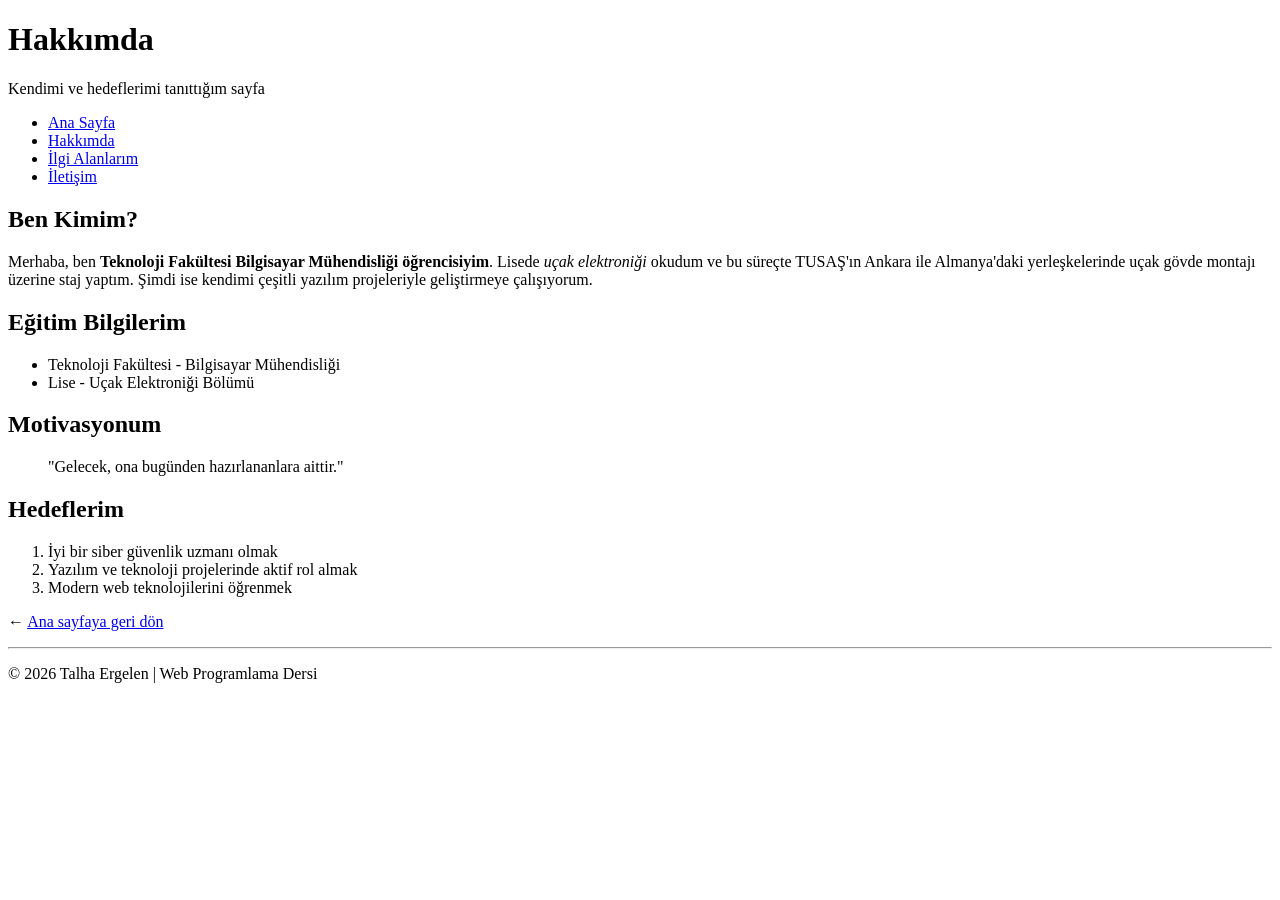
==== about.html @ 37f0c6cb "dd" ====
<!DOCTYPE html>
<html lang="tr">
<head>
    <meta charset="UTF-8">
    <title>Hakkımda</title>
</head>
<body>
    <header>
        <h1>Hakkımda</h1>
        <p>Kendimi ve hedeflerimi tanıttığım sayfa</p>
    </header>

    <nav>
        <ul>
            <li><a href="index.html">Ana Sayfa</a></li>
            <li><a href="about.html">Hakkımda</a></li>
            <li><a href="interests.html">İlgi Alanlarım</a></li>
            <li><a href="contact.html">İletişim</a></li>
        </ul>
    </nav>

    <main>
        <h2>Ben Kimim?</h2>
        <p>Merhaba, ben <strong>Teknoloji Fakültesi Bilgisayar Mühendisliği öğrencisiyim</strong>. Lisede <em>uçak elektroniği</em> okudum ve bu süreçte TUSAŞ'ın Ankara ile Almanya'daki yerleşkelerinde uçak gövde montajı üzerine staj yaptım. Şimdi ise kendimi çeşitli yazılım projeleriyle geliştirmeye çalışıyorum.</p>

        <h2>Eğitim Bilgilerim</h2>
        <ul>
            <li>Teknoloji Fakültesi - Bilgisayar Mühendisliği</li>
            <li>Lise - Uçak Elektroniği Bölümü</li>
        </ul>

        <h2>Motivasyonum</h2>
        <blockquote>
            "Gelecek, ona bugünden hazırlananlara aittir."
        </blockquote>

        <h2>Hedeflerim</h2>
        <ol>
            <li>İyi bir siber güvenlik uzmanı olmak</li>
            <li>Yazılım ve teknoloji projelerinde aktif rol almak</li>
            <li>Modern web teknolojilerini öğrenmek</li>
        </ol>

        <p>&larr; <a href="index.html">Ana sayfaya geri dön</a></p>
    </main>

    <footer>
        <hr>
        <p>&copy; 2026 Talha Ergelen | Web Programlama Dersi</p>
    </footer>
</body>
</html>
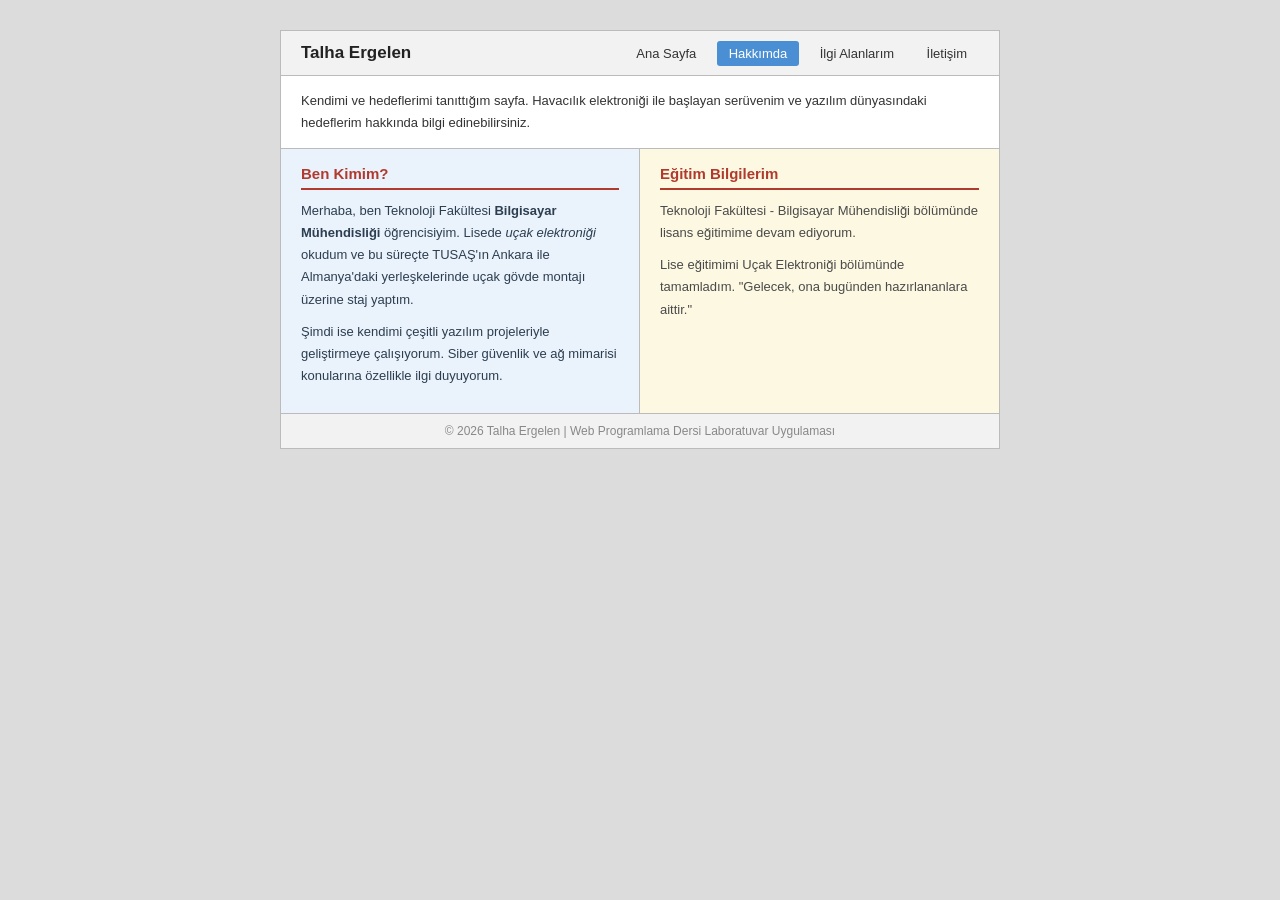
==== commit ebc3a0b6: "CSS odevi eklendi" ====
--- a/about.html
+++ b/about.html
@@ -2,51 +2,48 @@
 <html lang="tr">
 <head>
     <meta charset="UTF-8">
-    <title>Hakkımda</title>
+    <title>Hakkımda - Talha Ergelen</title>
+    <link rel="stylesheet" href="styles/styles.css">
 </head>
 <body>
-    <header>
-        <h1>Hakkımda</h1>
-        <p>Kendimi ve hedeflerimi tanıttığım sayfa</p>
-    </header>
 
-    <nav>
-        <ul>
-            <li><a href="index.html">Ana Sayfa</a></li>
-            <li><a href="about.html">Hakkımda</a></li>
-            <li><a href="interests.html">İlgi Alanlarım</a></li>
-            <li><a href="contact.html">İletişim</a></li>
-        </ul>
-    </nav>
+    <div class="wrapper">
 
-    <main>
-        <h2>Ben Kimim?</h2>
-        <p>Merhaba, ben <strong>Teknoloji Fakültesi Bilgisayar Mühendisliği öğrencisiyim</strong>. Lisede <em>uçak elektroniği</em> okudum ve bu süreçte TUSAŞ'ın Ankara ile Almanya'daki yerleşkelerinde uçak gövde montajı üzerine staj yaptım. Şimdi ise kendimi çeşitli yazılım projeleriyle geliştirmeye çalışıyorum.</p>
+        <header>
+            <h1>Talha Ergelen</h1>
+            <nav>
+                <ul>
+                    <li><a href="index.html">Ana Sayfa</a></li>
+                    <li><a href="about.html" class="active">Hakkımda</a></li>
+                    <li><a href="interests.html">İlgi Alanlarım</a></li>
+                    <li><a href="contact.html">İletişim</a></li>
+                </ul>
+            </nav>
+        </header>
 
-        <h2>Eğitim Bilgilerim</h2>
-        <ul>
-            <li>Teknoloji Fakültesi - Bilgisayar Mühendisliği</li>
-            <li>Lise - Uçak Elektroniği Bölümü</li>
-        </ul>
+        <div class="banner">
+            <p>Kendimi ve hedeflerimi tanıttığım sayfa. Havacılık elektroniği ile başlayan serüvenim ve yazılım dünyasındaki hedeflerim hakkında bilgi edinebilirsiniz.</p>
+        </div>
 
-        <h2>Motivasyonum</h2>
-        <blockquote>
-            "Gelecek, ona bugünden hazırlananlara aittir."
-        </blockquote>
+        <div class="content">
+            <main>
+                <h2>Ben Kimim?</h2>
+                <p>Merhaba, ben Teknoloji Fakültesi <strong>Bilgisayar Mühendisliği</strong> öğrencisiyim. Lisede <em>uçak elektroniği</em> okudum ve bu süreçte TUSAŞ'ın Ankara ile Almanya'daki yerleşkelerinde uçak gövde montajı üzerine staj yaptım.</p>
+                <p>Şimdi ise kendimi çeşitli yazılım projeleriyle geliştirmeye çalışıyorum. Siber güvenlik ve ağ mimarisi konularına özellikle ilgi duyuyorum.</p>
+            </main>
 
-        <h2>Hedeflerim</h2>
-        <ol>
-            <li>İyi bir siber güvenlik uzmanı olmak</li>
-            <li>Yazılım ve teknoloji projelerinde aktif rol almak</li>
-            <li>Modern web teknolojilerini öğrenmek</li>
-        </ol>
+            <aside>
+                <h2>Eğitim Bilgilerim</h2>
+                <p>Teknoloji Fakültesi - Bilgisayar Mühendisliği bölümünde lisans eğitimime devam ediyorum.</p>
+                <p>Lise eğitimimi Uçak Elektroniği bölümünde tamamladım. "Gelecek, ona bugünden hazırlananlara aittir."</p>
+            </aside>
+        </div>
 
-        <p>&larr; <a href="index.html">Ana sayfaya geri dön</a></p>
-    </main>
+        <footer>
+            <p>&copy; 2026 Talha Ergelen | Web Programlama Dersi Laboratuvar Uygulaması</p>
+        </footer>
 
-    <footer>
-        <hr>
-        <p>&copy; 2026 Talha Ergelen | Web Programlama Dersi</p>
-    </footer>
+    </div>
+
 </body>
-</html>+</html>
--- a/styles/styles.css
+++ b/styles/styles.css
@@ -0,0 +1,157 @@
+/* ========================
+   GENEL SIFIRLAMA
+   ======================== */
+* {
+    margin: 0;
+    padding: 0;
+    box-sizing: border-box;
+}
+
+body {
+    font-family: Arial, sans-serif;
+    background-color: #dcdcdc;
+    display: flex;
+    justify-content: center;
+    padding: 30px;
+}
+
+/* Tüm sayfayı sarmalayan kutu */
+.wrapper {
+    width: 720px;
+}
+
+/* ========================
+   HEADER + NAV MENÜ
+   ======================== */
+header {
+    background-color: #f2f2f2;
+    border: 1px solid #bbb;
+    padding: 12px 20px;
+    display: flex;
+    justify-content: space-between;
+    align-items: center;
+}
+
+/* hiyerarşik seçici: header h1 */
+header h1 {
+    font-size: 17px;
+    color: #222;
+}
+
+/* hiyerarşik seçici: nav ul */
+nav ul {
+    list-style: none;
+}
+
+/* hiyerarşik seçici: nav ul li */
+nav ul li {
+    display: inline-block;
+    margin-left: 4px;
+}
+
+/* hiyerarşik seçici: nav ul li a */
+nav ul li a {
+    text-decoration: none;
+    color: #333;
+    padding: 5px 12px;
+    font-size: 13px;
+    border-radius: 3px;
+}
+
+/* linklere hover efekti */
+nav ul li a:hover {
+    background-color: #ccc;
+    color: #000;
+}
+
+/* aktif sayfa butonu */
+nav ul li a.active {
+    background-color: #4a8fd4;
+    color: #fff;
+}
+
+/* ========================
+   BANNER (açıklama alanı)
+   ======================== */
+.banner {
+    background-color: #fff;
+    border: 1px solid #bbb;
+    border-top: none;
+    padding: 14px 20px;
+}
+
+/* hiyerarşik seçici: .banner p */
+.banner p {
+    font-size: 13px;
+    color: #333;
+    line-height: 1.7;
+}
+
+/* ========================
+   İÇERİK ALANI (iki sütun)
+   ======================== */
+.content {
+    display: flex;
+    border: 1px solid #bbb;
+    border-top: none;
+}
+
+main {
+    width: 50%;
+    padding: 16px 20px;
+    border-right: 1px solid #bbb;
+    background-color: #eaf2fb;
+}
+
+aside {
+    width: 50%;
+    padding: 16px 20px;
+    background-color: #fdf8e1;
+}
+
+/* ========================
+   GRUP SEÇİCİ: her iki kutunun h2 başlıkları
+   ======================== */
+main h2, aside h2 {
+    font-size: 15px;
+    color: #b03a2e;
+    border-bottom: 2px solid #b03a2e;
+    padding-bottom: 6px;
+    margin-bottom: 10px;
+}
+
+/* ========================
+   GRUP SEÇİCİ: her iki kutunun paragrafları
+   ======================== */
+main p, aside p {
+    font-size: 13px;
+    line-height: 1.7;
+    text-align: left;
+    margin-bottom: 10px;
+}
+
+/* hiyerarşik seçici: sol kutudaki paragraflar */
+.content main p {
+    color: #2c3e50;
+}
+
+/* hiyerarşik seçici: sağ kutudaki paragraflar */
+.content aside p {
+    color: #4a4a4a;
+}
+
+/* ========================
+   FOOTER
+   ======================== */
+footer {
+    background-color: #f2f2f2;
+    border: 1px solid #bbb;
+    border-top: none;
+    padding: 10px 20px;
+    text-align: center;
+}
+
+footer p {
+    font-size: 12px;
+    color: #888;
+}
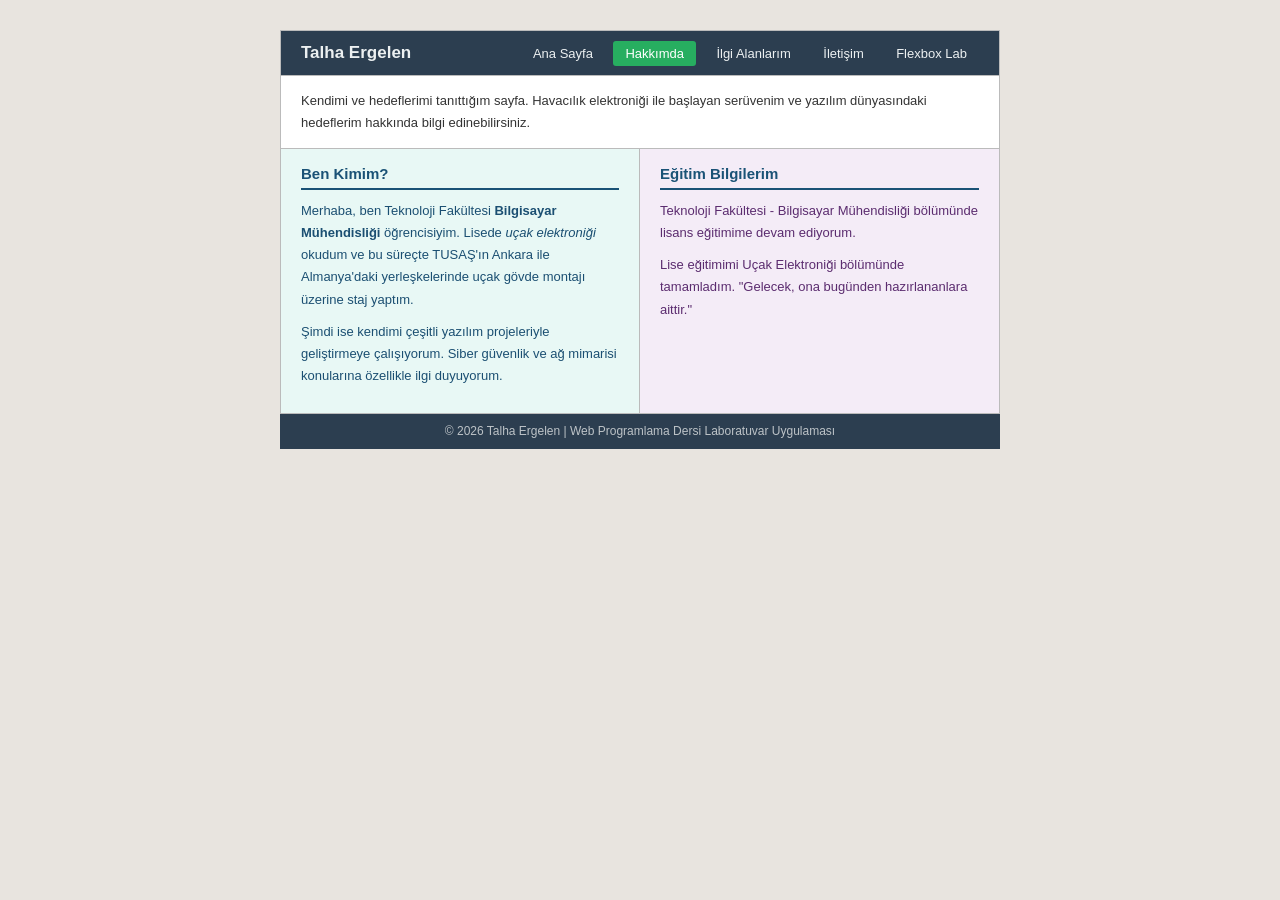
==== commit 3bc89afd: "Flexbox ÖDEVİ" ====
--- a/about.html
+++ b/about.html
@@ -1,10 +1,12 @@
 <!DOCTYPE html>
 <html lang="tr">
+
 <head>
     <meta charset="UTF-8">
     <title>Hakkımda - Talha Ergelen</title>
     <link rel="stylesheet" href="styles/styles.css">
 </head>
+
 <body>
 
     <div class="wrapper">
@@ -17,25 +19,31 @@
                     <li><a href="about.html" class="active">Hakkımda</a></li>
                     <li><a href="interests.html">İlgi Alanlarım</a></li>
                     <li><a href="contact.html">İletişim</a></li>
+                    <li><a href="flexbox.html">Flexbox Lab</a></li>
                 </ul>
             </nav>
         </header>
 
         <div class="banner">
-            <p>Kendimi ve hedeflerimi tanıttığım sayfa. Havacılık elektroniği ile başlayan serüvenim ve yazılım dünyasındaki hedeflerim hakkında bilgi edinebilirsiniz.</p>
+            <p>Kendimi ve hedeflerimi tanıttığım sayfa. Havacılık elektroniği ile başlayan serüvenim ve yazılım
+                dünyasındaki hedeflerim hakkında bilgi edinebilirsiniz.</p>
         </div>
 
         <div class="content">
             <main>
                 <h2>Ben Kimim?</h2>
-                <p>Merhaba, ben Teknoloji Fakültesi <strong>Bilgisayar Mühendisliği</strong> öğrencisiyim. Lisede <em>uçak elektroniği</em> okudum ve bu süreçte TUSAŞ'ın Ankara ile Almanya'daki yerleşkelerinde uçak gövde montajı üzerine staj yaptım.</p>
-                <p>Şimdi ise kendimi çeşitli yazılım projeleriyle geliştirmeye çalışıyorum. Siber güvenlik ve ağ mimarisi konularına özellikle ilgi duyuyorum.</p>
+                <p>Merhaba, ben Teknoloji Fakültesi <strong>Bilgisayar Mühendisliği</strong> öğrencisiyim. Lisede
+                    <em>uçak elektroniği</em> okudum ve bu süreçte TUSAŞ'ın Ankara ile Almanya'daki yerleşkelerinde uçak
+                    gövde montajı üzerine staj yaptım.</p>
+                <p>Şimdi ise kendimi çeşitli yazılım projeleriyle geliştirmeye çalışıyorum. Siber güvenlik ve ağ
+                    mimarisi konularına özellikle ilgi duyuyorum.</p>
             </main>
 
             <aside>
                 <h2>Eğitim Bilgilerim</h2>
                 <p>Teknoloji Fakültesi - Bilgisayar Mühendisliği bölümünde lisans eğitimime devam ediyorum.</p>
-                <p>Lise eğitimimi Uçak Elektroniği bölümünde tamamladım. "Gelecek, ona bugünden hazırlananlara aittir."</p>
+                <p>Lise eğitimimi Uçak Elektroniği bölümünde tamamladım. "Gelecek, ona bugünden hazırlananlara aittir."
+                </p>
             </aside>
         </div>
 
@@ -46,4 +54,5 @@
     </div>
 
 </body>
-</html>
+
+</html>
--- a/styles/styles.css
+++ b/styles/styles.css
@@ -9,7 +9,7 @@
 
 body {
     font-family: Arial, sans-serif;
-    background-color: #dcdcdc;
+    background-color: #e8e4df;
     display: flex;
     justify-content: center;
     padding: 30px;
@@ -24,7 +24,7 @@
    HEADER + NAV MENÜ
    ======================== */
 header {
-    background-color: #f2f2f2;
+    background-color: #2c3e50;
     border: 1px solid #bbb;
     padding: 12px 20px;
     display: flex;
@@ -35,7 +35,7 @@
 /* hiyerarşik seçici: header h1 */
 header h1 {
     font-size: 17px;
-    color: #222;
+    color: #ecf0f1;
 }
 
 /* hiyerarşik seçici: nav ul */
@@ -52,7 +52,7 @@
 /* hiyerarşik seçici: nav ul li a */
 nav ul li a {
     text-decoration: none;
-    color: #333;
+    color: #ecf0f1;
     padding: 5px 12px;
     font-size: 13px;
     border-radius: 3px;
@@ -60,13 +60,13 @@
 
 /* linklere hover efekti */
 nav ul li a:hover {
-    background-color: #ccc;
-    color: #000;
+    background-color: #1abc9c;
+    color: #fff;
 }
 
 /* aktif sayfa butonu */
 nav ul li a.active {
-    background-color: #4a8fd4;
+    background-color: #27ae60;
     color: #fff;
 }
 
@@ -100,22 +100,23 @@
     width: 50%;
     padding: 16px 20px;
     border-right: 1px solid #bbb;
-    background-color: #eaf2fb;
+    background-color: #e8f8f5;
 }
 
 aside {
     width: 50%;
     padding: 16px 20px;
-    background-color: #fdf8e1;
+    background-color: #f4ecf7;
 }
 
 /* ========================
    GRUP SEÇİCİ: her iki kutunun h2 başlıkları
    ======================== */
-main h2, aside h2 {
+main h2,
+aside h2 {
     font-size: 15px;
-    color: #b03a2e;
-    border-bottom: 2px solid #b03a2e;
+    color: #1a5276;
+    border-bottom: 2px solid #1a5276;
     padding-bottom: 6px;
     margin-bottom: 10px;
 }
@@ -123,7 +124,8 @@
 /* ========================
    GRUP SEÇİCİ: her iki kutunun paragrafları
    ======================== */
-main p, aside p {
+main p,
+aside p {
     font-size: 13px;
     line-height: 1.7;
     text-align: left;
@@ -132,20 +134,20 @@
 
 /* hiyerarşik seçici: sol kutudaki paragraflar */
 .content main p {
-    color: #2c3e50;
+    color: #1b4f72;
 }
 
 /* hiyerarşik seçici: sağ kutudaki paragraflar */
 .content aside p {
-    color: #4a4a4a;
+    color: #5b2c6f;
 }
 
 /* ========================
    FOOTER
    ======================== */
 footer {
-    background-color: #f2f2f2;
-    border: 1px solid #bbb;
+    background-color: #2c3e50;
+    border: 1px solid #2c3e50;
     border-top: none;
     padding: 10px 20px;
     text-align: center;
@@ -153,5 +155,118 @@
 
 footer p {
     font-size: 12px;
-    color: #888;
-}
+    color: #bdc3c7;
+}
+
+/* ========================
+   İLETİŞİM FORMU
+   ======================== */
+
+/* .contact-container: genişlik + ortalama + kenarlık + köşe yuvarlaması */
+.contact-container {
+    width: 600px;
+    margin: 20px auto;
+    padding: 30px;
+    background-color: #34495e;
+    border: 1px solid #2c3e50;
+    border-radius: 8px;
+}
+
+.contact-container h2 {
+    text-align: center;
+    font-size: 20px;
+    color: #ecf0f1;
+    margin-bottom: 20px;
+}
+
+/* form içindeki label'lar */
+.contact-container label {
+    display: block;
+    font-size: 14px;
+    font-weight: bold;
+    color: #ecf0f1;
+    margin-bottom: 5px;
+    margin-top: 15px;
+}
+
+/* ÇOKLU SEÇİCİ: tüm form elemanlarını tek seferde stillendir */
+.contact-container input[type="text"],
+.contact-container input[type="email"],
+.contact-container input[type="password"],
+.contact-container select,
+.contact-container textarea {
+    width: 100%;
+    padding: 10px;
+    margin-bottom: 10px;
+    border: 1px solid #5d6d7e;
+    border-radius: 4px;
+    font-size: 14px;
+    font-family: Arial, sans-serif;
+    background-color: #2c3e50;
+    color: #ecf0f1;
+}
+
+/* radio ve checkbox grupları */
+.radio-group,
+.checkbox-group {
+    background-color: #2c3e50;
+    border: 1px solid #5d6d7e;
+    border-radius: 4px;
+    padding: 10px 15px;
+    margin-bottom: 10px;
+}
+
+.radio-group label,
+.checkbox-group label {
+    font-weight: normal;
+    margin-top: 0;
+    margin-bottom: 0;
+    display: inline;
+    color: #d5dbdb;
+}
+
+/* dosya yükleme */
+.contact-container input[type="file"] {
+    margin-bottom: 10px;
+    font-size: 13px;
+    color: #bdc3c7;
+}
+
+/* buton grubu */
+.button-group {
+    display: flex;
+    gap: 10px;
+    margin-top: 20px;
+}
+
+/* Gönder butonu */
+.btn-gonder {
+    flex: 1;
+    padding: 12px;
+    background-color: #27ae60;
+    color: #fff;
+    border: none;
+    border-radius: 5px;
+    font-size: 16px;
+    cursor: pointer;
+}
+
+.btn-gonder:hover {
+    background-color: #1e8449;
+}
+
+/* Temizle butonu */
+.btn-temizle {
+    flex: 1;
+    padding: 12px;
+    background-color: #e67e22;
+    color: #fff;
+    border: none;
+    border-radius: 5px;
+    font-size: 16px;
+    cursor: pointer;
+}
+
+.btn-temizle:hover {
+    background-color: #d35400;
+}
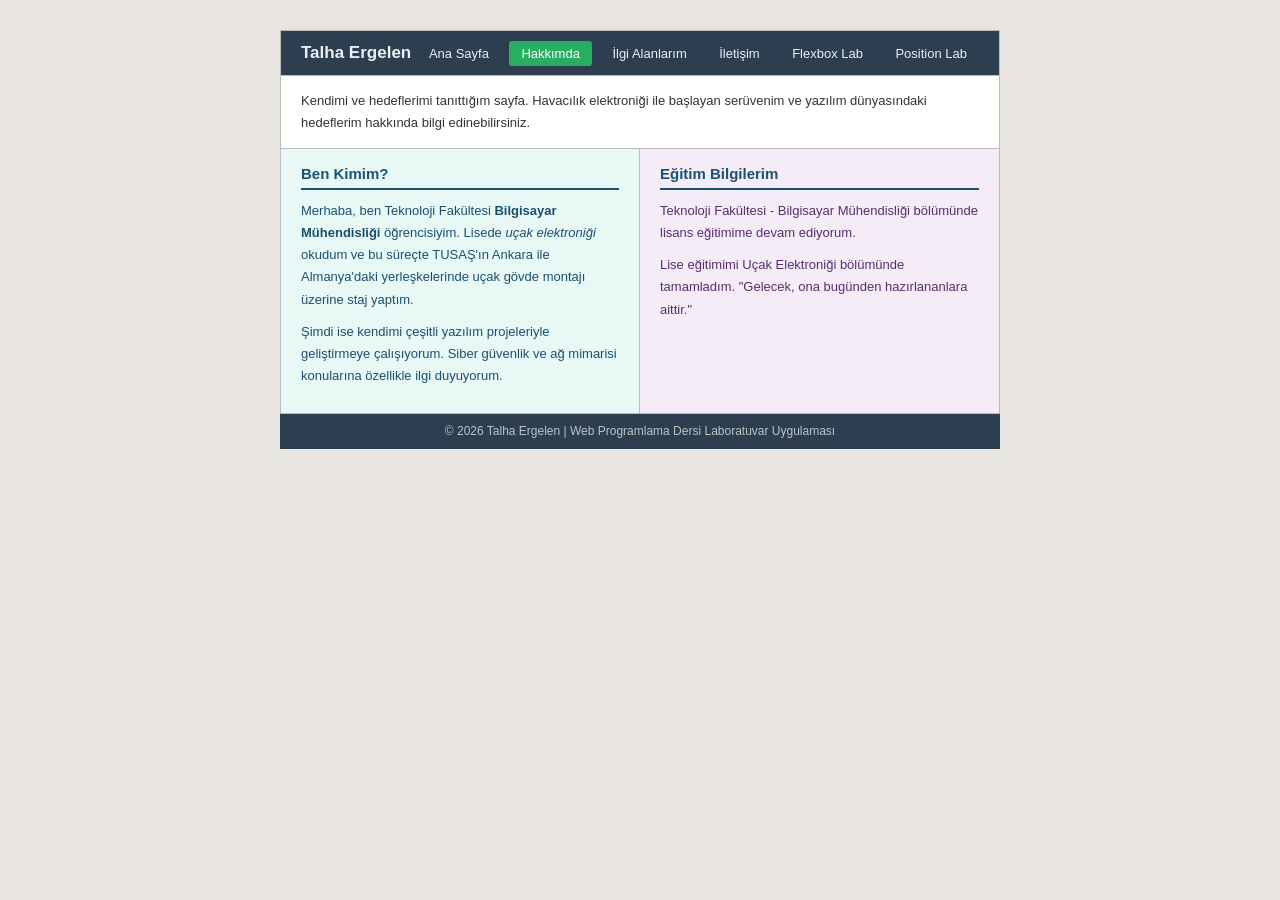
==== commit de17d5bc: "position" ====
--- a/about.html
+++ b/about.html
@@ -20,6 +20,7 @@
                     <li><a href="interests.html">İlgi Alanlarım</a></li>
                     <li><a href="contact.html">İletişim</a></li>
                     <li><a href="flexbox.html">Flexbox Lab</a></li>
+                    <li><a href="lab-position.html">Position Lab</a></li>
                 </ul>
             </nav>
         </header>
@@ -34,7 +35,8 @@
                 <h2>Ben Kimim?</h2>
                 <p>Merhaba, ben Teknoloji Fakültesi <strong>Bilgisayar Mühendisliği</strong> öğrencisiyim. Lisede
                     <em>uçak elektroniği</em> okudum ve bu süreçte TUSAŞ'ın Ankara ile Almanya'daki yerleşkelerinde uçak
-                    gövde montajı üzerine staj yaptım.</p>
+                    gövde montajı üzerine staj yaptım.
+                </p>
                 <p>Şimdi ise kendimi çeşitli yazılım projeleriyle geliştirmeye çalışıyorum. Siber güvenlik ve ağ
                     mimarisi konularına özellikle ilgi duyuyorum.</p>
             </main>
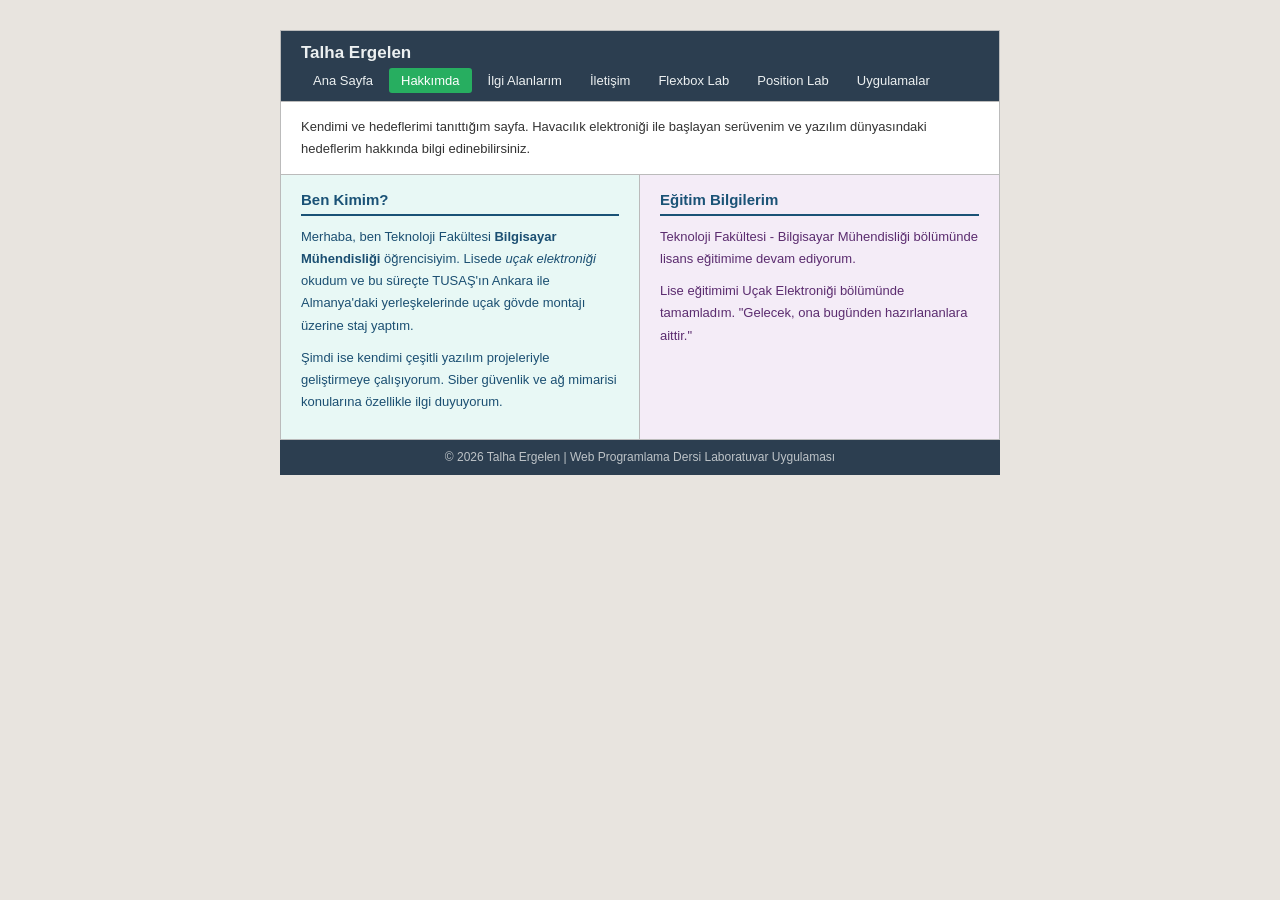
==== commit d526d19d: "lab6 not hesaplama ve birim dönüsümü eklendi" ====
--- a/about.html
+++ b/about.html
@@ -21,6 +21,7 @@
                     <li><a href="contact.html">İletişim</a></li>
                     <li><a href="flexbox.html">Flexbox Lab</a></li>
                     <li><a href="lab-position.html">Position Lab</a></li>
+                    <li><a href="uygulamalar.html">Uygulamalar</a></li>
                 </ul>
             </nav>
         </header>
--- a/styles/styles.css
+++ b/styles/styles.css
@@ -28,6 +28,7 @@
     border: 1px solid #bbb;
     padding: 12px 20px;
     display: flex;
+    flex-wrap: wrap;
     justify-content: space-between;
     align-items: center;
 }
@@ -38,15 +39,23 @@
     color: #ecf0f1;
 }
 
+/* nav tam genişliğe yayılsın, alt satıra geçsin */
+header nav {
+    width: 100%;
+    margin-top: 8px;
+}
+
 /* hiyerarşik seçici: nav ul */
 nav ul {
     list-style: none;
+    display: flex;
+    flex-wrap: wrap;
+    gap: 4px;
 }
 
 /* hiyerarşik seçici: nav ul li */
 nav ul li {
     display: inline-block;
-    margin-left: 4px;
 }
 
 /* hiyerarşik seçici: nav ul li a */
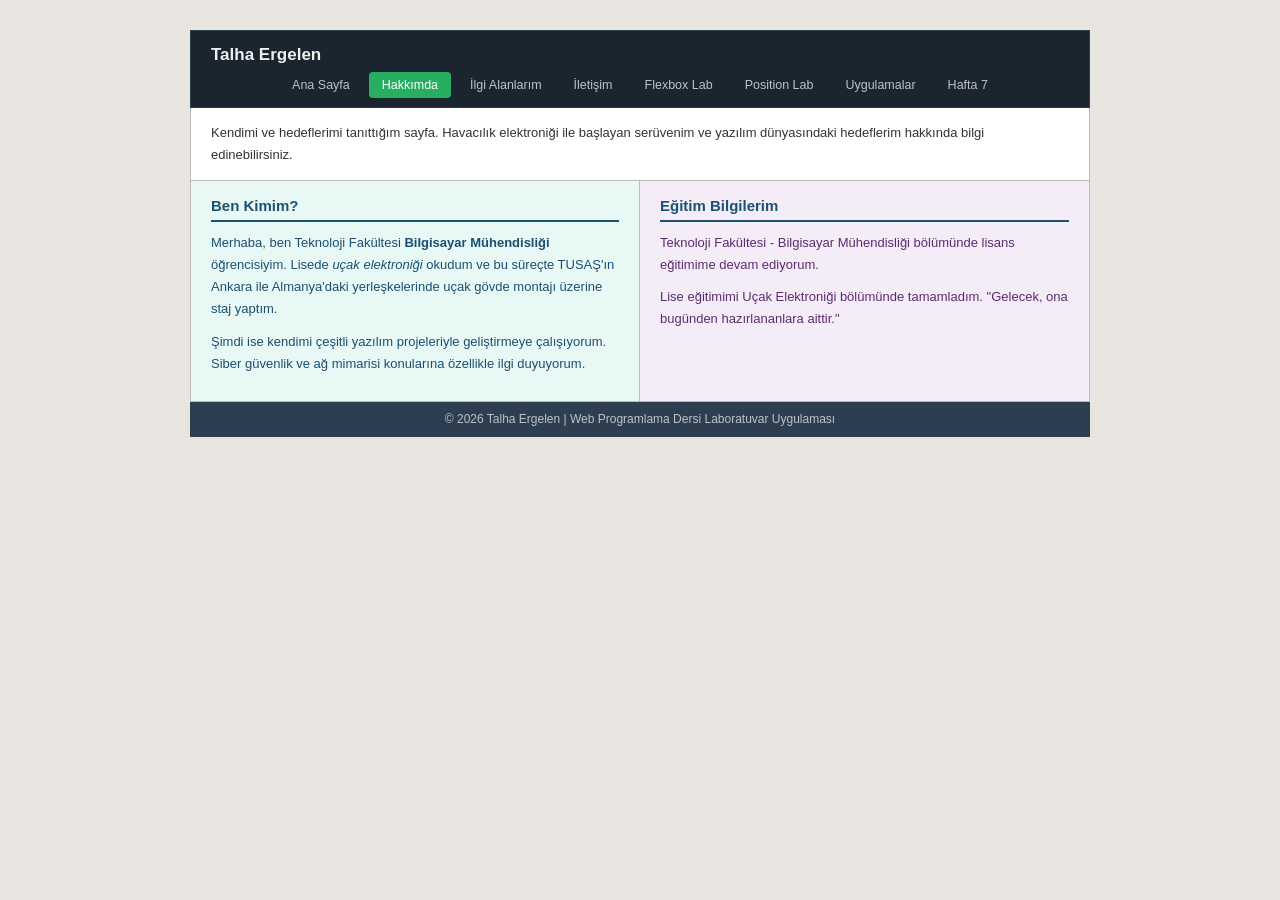
==== commit e058db49: "düzenleme" ====
--- a/about.html
+++ b/about.html
@@ -22,6 +22,7 @@
                     <li><a href="flexbox.html">Flexbox Lab</a></li>
                     <li><a href="lab-position.html">Position Lab</a></li>
                     <li><a href="uygulamalar.html">Uygulamalar</a></li>
+                    <li><a href="hafta7.html">Hafta 7</a></li>
                 </ul>
             </nav>
         </header>
--- a/styles/styles.css
+++ b/styles/styles.css
@@ -17,16 +17,16 @@
 
 /* Tüm sayfayı sarmalayan kutu */
 .wrapper {
-    width: 720px;
+    width: 900px;
 }
 
 /* ========================
    HEADER + NAV MENÜ
    ======================== */
 header {
-    background-color: #2c3e50;
-    border: 1px solid #bbb;
-    padding: 12px 20px;
+    background-color: #1a252f;
+    border: 1px solid #2c3e50;
+    padding: 14px 20px;
     display: flex;
     flex-wrap: wrap;
     justify-content: space-between;
@@ -42,7 +42,7 @@
 /* nav tam genişliğe yayılsın, alt satıra geçsin */
 header nav {
     width: 100%;
-    margin-top: 8px;
+    margin-top: 10px;
 }
 
 /* hiyerarşik seçici: nav ul */
@@ -50,7 +50,8 @@
     list-style: none;
     display: flex;
     flex-wrap: wrap;
-    gap: 4px;
+    gap: 6px;
+    justify-content: center;
 }
 
 /* hiyerarşik seçici: nav ul li */
@@ -61,10 +62,11 @@
 /* hiyerarşik seçici: nav ul li a */
 nav ul li a {
     text-decoration: none;
-    color: #ecf0f1;
-    padding: 5px 12px;
-    font-size: 13px;
-    border-radius: 3px;
+    color: #bdc3c7;
+    padding: 6px 13px;
+    font-size: 12.5px;
+    border-radius: 4px;
+    transition: background-color 0.2s, color 0.2s;
 }
 
 /* linklere hover efekti */
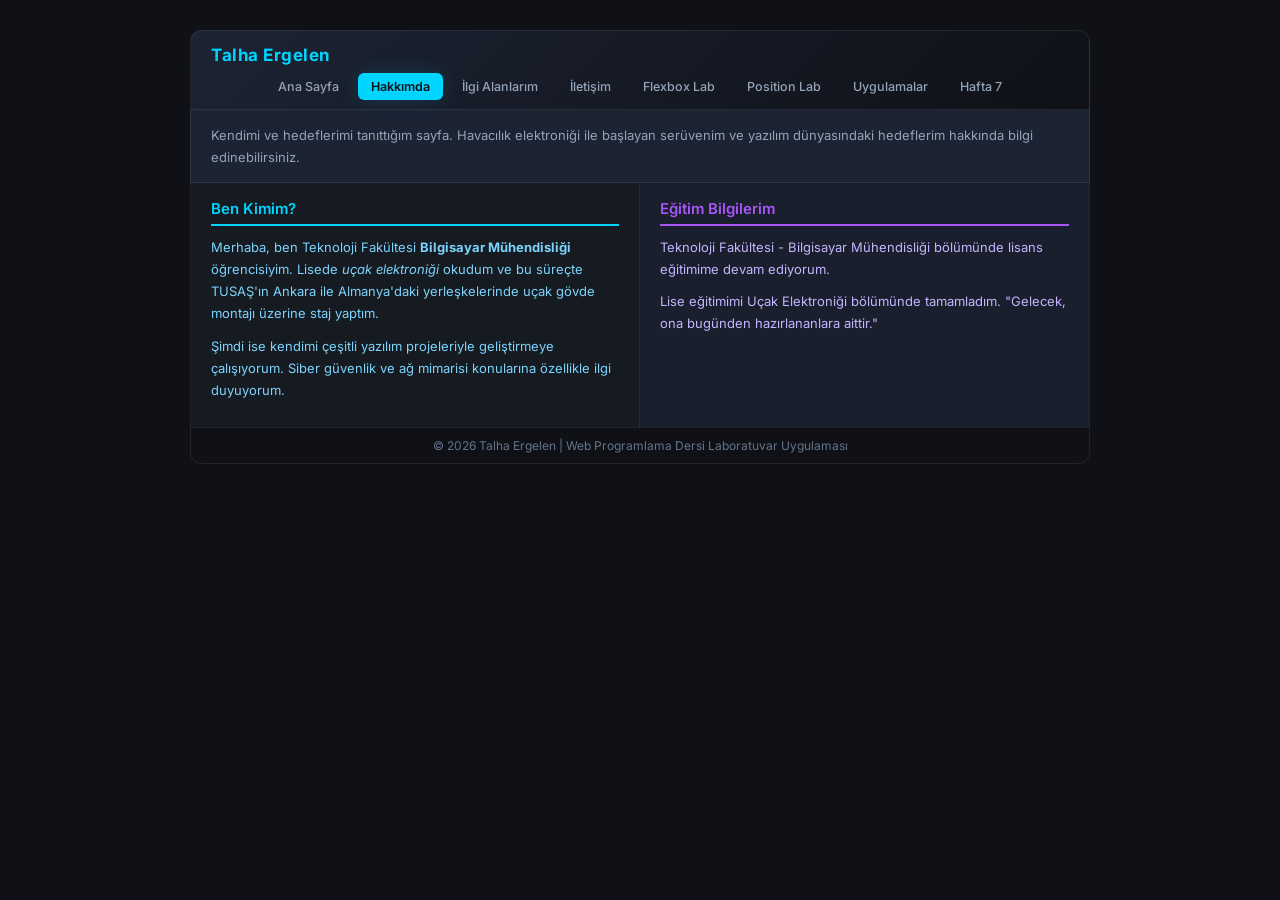
==== commit 3c6a7039: "son düzenlemeler" ====
--- a/about.html
+++ b/about.html
@@ -3,7 +3,11 @@
 
 <head>
     <meta charset="UTF-8">
+    <meta name="viewport" content="width=device-width, initial-scale=1.0">
     <title>Hakkımda - Talha Ergelen</title>
+    <link rel="preconnect" href="https://fonts.googleapis.com">
+    <link rel="preconnect" href="https://fonts.gstatic.com" crossorigin>
+    <link href="https://fonts.googleapis.com/css2?family=Inter:wght@300;400;500;600;700&display=swap" rel="stylesheet">
     <link rel="stylesheet" href="styles/styles.css">
 </head>
 
--- a/styles/styles.css
+++ b/styles/styles.css
@@ -1,3 +1,30 @@
+/* ========================
+   GOOGLE FONTS
+   ======================== */
+@import url('https://fonts.googleapis.com/css2?family=Inter:wght@300;400;500;600;700&display=swap');
+
+/* ========================
+   CSS DEĞİŞKENLERİ — Midnight Cyber Teması
+   ======================== */
+:root {
+    --bg-primary: #0f1117;
+    --bg-secondary: #161b22;
+    --bg-card: #1c2333;
+    --bg-card-alt: #1a1f2e;
+    --accent-cyan: #00d4ff;
+    --accent-purple: #a855f7;
+    --accent-green: #22c55e;
+    --accent-orange: #f59e0b;
+    --accent-red: #ef4444;
+    --text-primary: #e2e8f0;
+    --text-secondary: #94a3b8;
+    --text-muted: #64748b;
+    --border-color: rgba(255, 255, 255, 0.08);
+    --border-accent: rgba(0, 212, 255, 0.2);
+    --glow-cyan: 0 0 20px rgba(0, 212, 255, 0.15);
+    --glow-purple: 0 0 20px rgba(168, 85, 247, 0.15);
+}
+
 /* ========================
    GENEL SIFIRLAMA
    ======================== */
@@ -8,8 +35,8 @@
 }
 
 body {
-    font-family: Arial, sans-serif;
-    background-color: #e8e4df;
+    font-family: 'Inter', Arial, sans-serif;
+    background-color: var(--bg-primary);
     display: flex;
     justify-content: center;
     padding: 30px;
@@ -24,19 +51,22 @@
    HEADER + NAV MENÜ
    ======================== */
 header {
-    background-color: #1a252f;
-    border: 1px solid #2c3e50;
+    background: linear-gradient(135deg, var(--bg-card) 0%, var(--bg-primary) 100%);
+    border: 1px solid var(--border-color);
     padding: 14px 20px;
     display: flex;
     flex-wrap: wrap;
     justify-content: space-between;
     align-items: center;
+    border-radius: 12px 12px 0 0;
 }
 
 /* hiyerarşik seçici: header h1 */
 header h1 {
     font-size: 17px;
-    color: #ecf0f1;
+    color: var(--accent-cyan);
+    font-weight: 700;
+    letter-spacing: 0.5px;
 }
 
 /* nav tam genişliğe yayılsın, alt satıra geçsin */
@@ -62,31 +92,35 @@
 /* hiyerarşik seçici: nav ul li a */
 nav ul li a {
     text-decoration: none;
-    color: #bdc3c7;
+    color: var(--text-secondary);
     padding: 6px 13px;
     font-size: 12.5px;
-    border-radius: 4px;
-    transition: background-color 0.2s, color 0.2s;
+    border-radius: 6px;
+    transition: background-color 0.3s, color 0.3s, box-shadow 0.3s;
+    font-weight: 500;
 }
 
 /* linklere hover efekti */
 nav ul li a:hover {
-    background-color: #1abc9c;
-    color: #fff;
+    background-color: rgba(0, 212, 255, 0.15);
+    color: var(--accent-cyan);
+    box-shadow: var(--glow-cyan);
 }
 
 /* aktif sayfa butonu */
 nav ul li a.active {
-    background-color: #27ae60;
-    color: #fff;
+    background-color: var(--accent-cyan);
+    color: var(--bg-primary);
+    font-weight: 600;
+    box-shadow: var(--glow-cyan);
 }
 
 /* ========================
    BANNER (açıklama alanı)
    ======================== */
 .banner {
-    background-color: #fff;
-    border: 1px solid #bbb;
+    background-color: var(--bg-card);
+    border: 1px solid var(--border-color);
     border-top: none;
     padding: 14px 20px;
 }
@@ -94,7 +128,7 @@
 /* hiyerarşik seçici: .banner p */
 .banner p {
     font-size: 13px;
-    color: #333;
+    color: var(--text-secondary);
     line-height: 1.7;
 }
 
@@ -103,21 +137,21 @@
    ======================== */
 .content {
     display: flex;
-    border: 1px solid #bbb;
+    border: 1px solid var(--border-color);
     border-top: none;
 }
 
 main {
     width: 50%;
     padding: 16px 20px;
-    border-right: 1px solid #bbb;
-    background-color: #e8f8f5;
+    border-right: 1px solid var(--border-color);
+    background-color: var(--bg-secondary);
 }
 
 aside {
     width: 50%;
     padding: 16px 20px;
-    background-color: #f4ecf7;
+    background-color: var(--bg-card-alt);
 }
 
 /* ========================
@@ -126,10 +160,16 @@
 main h2,
 aside h2 {
     font-size: 15px;
-    color: #1a5276;
-    border-bottom: 2px solid #1a5276;
+    color: var(--accent-cyan);
+    border-bottom: 2px solid var(--accent-cyan);
     padding-bottom: 6px;
     margin-bottom: 10px;
+    font-weight: 600;
+}
+
+aside h2 {
+    color: var(--accent-purple);
+    border-bottom-color: var(--accent-purple);
 }
 
 /* ========================
@@ -145,28 +185,29 @@
 
 /* hiyerarşik seçici: sol kutudaki paragraflar */
 .content main p {
-    color: #1b4f72;
+    color: #7dd3fc;
 }
 
 /* hiyerarşik seçici: sağ kutudaki paragraflar */
 .content aside p {
-    color: #5b2c6f;
+    color: #c4b5fd;
 }
 
 /* ========================
    FOOTER
    ======================== */
 footer {
-    background-color: #2c3e50;
-    border: 1px solid #2c3e50;
+    background-color: var(--bg-primary);
+    border: 1px solid var(--border-color);
     border-top: none;
     padding: 10px 20px;
     text-align: center;
+    border-radius: 0 0 12px 12px;
 }
 
 footer p {
     font-size: 12px;
-    color: #bdc3c7;
+    color: var(--text-muted);
 }
 
 /* ========================
@@ -178,24 +219,26 @@
     width: 600px;
     margin: 20px auto;
     padding: 30px;
-    background-color: #34495e;
-    border: 1px solid #2c3e50;
-    border-radius: 8px;
+    background-color: var(--bg-card);
+    border: 1px solid var(--border-accent);
+    border-radius: 12px;
+    box-shadow: var(--glow-cyan);
 }
 
 .contact-container h2 {
     text-align: center;
     font-size: 20px;
-    color: #ecf0f1;
+    color: var(--accent-cyan);
     margin-bottom: 20px;
+    font-weight: 700;
 }
 
 /* form içindeki label'lar */
 .contact-container label {
     display: block;
     font-size: 14px;
-    font-weight: bold;
-    color: #ecf0f1;
+    font-weight: 600;
+    color: var(--text-primary);
     margin-bottom: 5px;
     margin-top: 15px;
 }
@@ -209,20 +252,31 @@
     width: 100%;
     padding: 10px;
     margin-bottom: 10px;
-    border: 1px solid #5d6d7e;
-    border-radius: 4px;
+    border: 1px solid rgba(0, 212, 255, 0.2);
+    border-radius: 8px;
     font-size: 14px;
-    font-family: Arial, sans-serif;
-    background-color: #2c3e50;
-    color: #ecf0f1;
+    font-family: 'Inter', Arial, sans-serif;
+    background-color: var(--bg-primary);
+    color: var(--text-primary);
+    transition: border-color 0.3s, box-shadow 0.3s;
+}
+
+.contact-container input[type="text"]:focus,
+.contact-container input[type="email"]:focus,
+.contact-container input[type="password"]:focus,
+.contact-container select:focus,
+.contact-container textarea:focus {
+    outline: none;
+    border-color: var(--accent-cyan);
+    box-shadow: 0 0 0 3px rgba(0, 212, 255, 0.1);
 }
 
 /* radio ve checkbox grupları */
 .radio-group,
 .checkbox-group {
-    background-color: #2c3e50;
-    border: 1px solid #5d6d7e;
-    border-radius: 4px;
+    background-color: var(--bg-primary);
+    border: 1px solid rgba(0, 212, 255, 0.2);
+    border-radius: 8px;
     padding: 10px 15px;
     margin-bottom: 10px;
 }
@@ -233,14 +287,14 @@
     margin-top: 0;
     margin-bottom: 0;
     display: inline;
-    color: #d5dbdb;
+    color: var(--text-secondary);
 }
 
 /* dosya yükleme */
 .contact-container input[type="file"] {
     margin-bottom: 10px;
     font-size: 13px;
-    color: #bdc3c7;
+    color: var(--text-secondary);
 }
 
 /* buton grubu */
@@ -254,30 +308,38 @@
 .btn-gonder {
     flex: 1;
     padding: 12px;
-    background-color: #27ae60;
-    color: #fff;
+    background: linear-gradient(135deg, var(--accent-cyan), #0099cc);
+    color: var(--bg-primary);
     border: none;
-    border-radius: 5px;
+    border-radius: 8px;
     font-size: 16px;
+    font-weight: 600;
     cursor: pointer;
+    transition: transform 0.2s, box-shadow 0.3s;
+    font-family: 'Inter', Arial, sans-serif;
 }
 
 .btn-gonder:hover {
-    background-color: #1e8449;
+    transform: translateY(-2px);
+    box-shadow: 0 4px 15px rgba(0, 212, 255, 0.3);
 }
 
 /* Temizle butonu */
 .btn-temizle {
     flex: 1;
     padding: 12px;
-    background-color: #e67e22;
+    background: linear-gradient(135deg, var(--accent-purple), #7c3aed);
     color: #fff;
     border: none;
-    border-radius: 5px;
+    border-radius: 8px;
     font-size: 16px;
+    font-weight: 600;
     cursor: pointer;
+    transition: transform 0.2s, box-shadow 0.3s;
+    font-family: 'Inter', Arial, sans-serif;
 }
 
 .btn-temizle:hover {
-    background-color: #d35400;
+    transform: translateY(-2px);
+    box-shadow: 0 4px 15px rgba(168, 85, 247, 0.3);
 }
